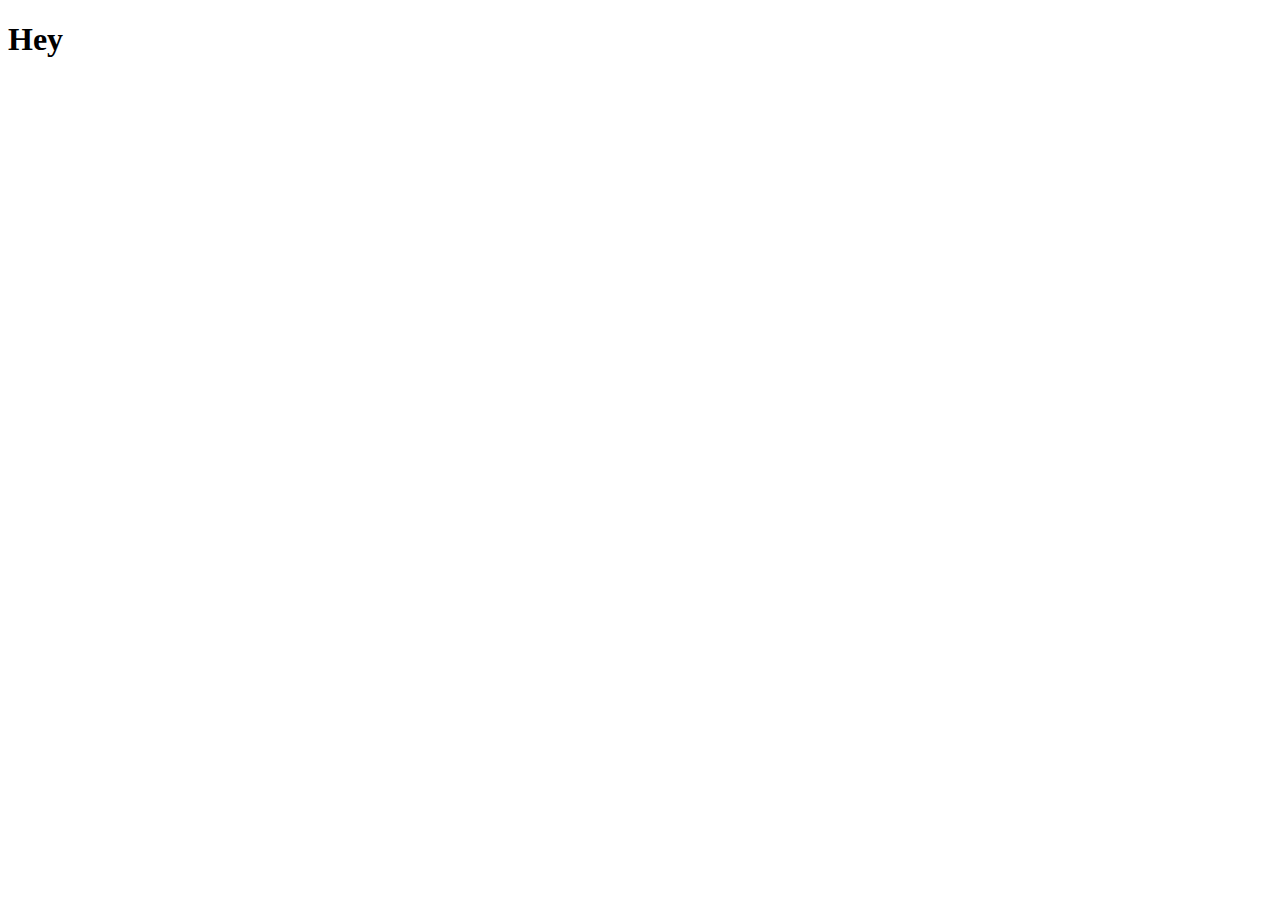
==== index.html @ e0fffd97 "created style sheet, script and index.html" ====
<!DOCTYPE html>
<html lang="en">
<head>
    <meta charset="UTF-8">
    <meta http-equiv="X-UA-Compatible" content="IE=edge">
    <meta name="viewport" content="width=device-width, initial-scale=1.0">
    <style src="Assets/css/style.css"></style>
    <title>Quiz-Me</title>
</head>
<body>
    <section>
        <h1>Hey</h1>
    </section>
    
</body>
</html>
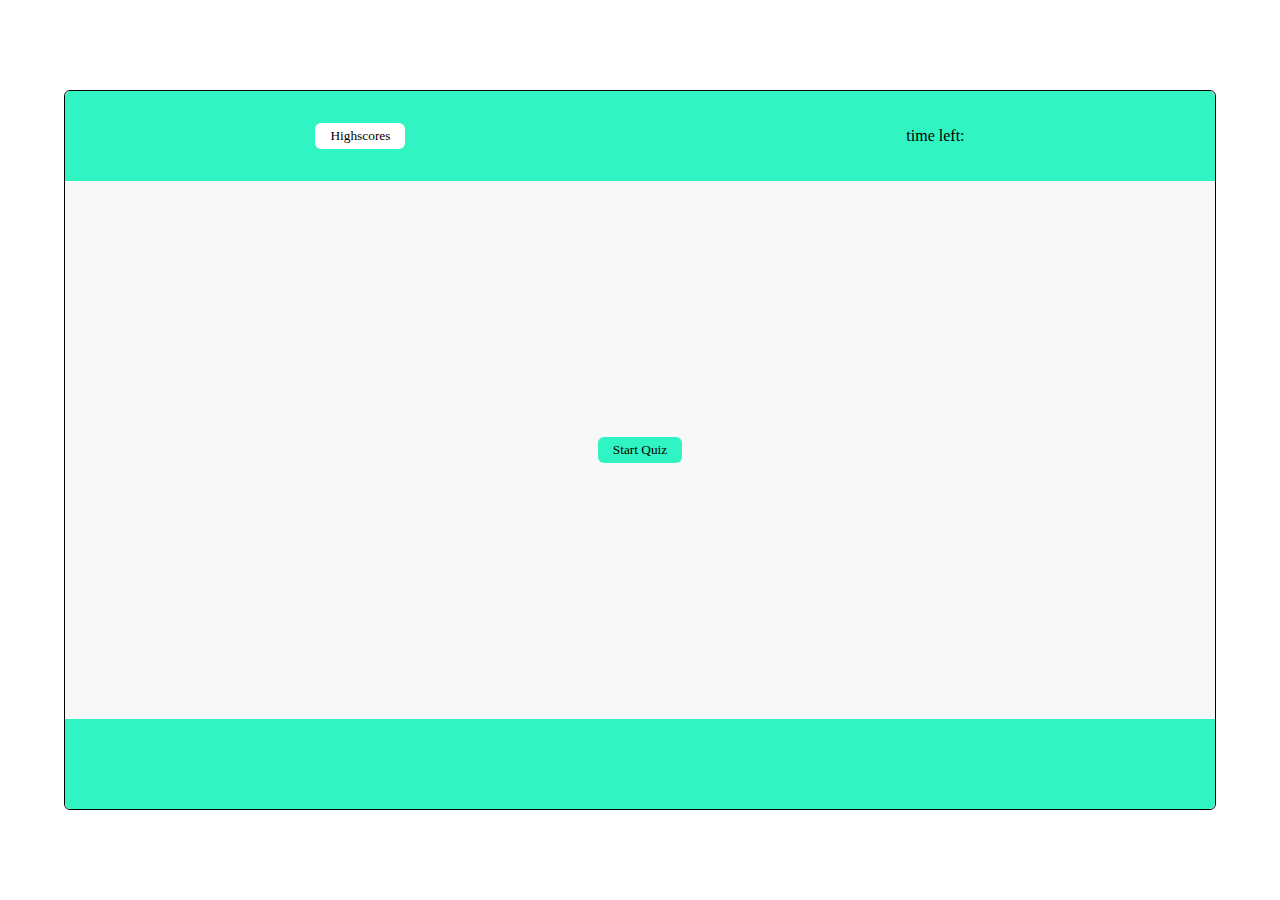
==== commit e062d080: "added style and buttons" ====
--- a/index.html
+++ b/index.html
@@ -4,13 +4,29 @@
     <meta charset="UTF-8">
     <meta http-equiv="X-UA-Compatible" content="IE=edge">
     <meta name="viewport" content="width=device-width, initial-scale=1.0">
-    <style src="Assets/css/style.css"></style>
+    <link rel="stylesheet" href="/Assets/css/style.css" />
     <title>Quiz-Me</title>
 </head>
-<body>
-    <section>
-        <h1>Hey</h1>
+<body class ="background">
+    <section class = "container">
+        <div class = "top-bar">
+            <button id = "highscore" class="btn highscore-btn">Highscores</button>
+            <p id="timer">time left:</p>
+        </div>
+        <div class = "middle-bar">
+            <button id = "start-quiz" class ="btn start-btn">Start Quiz</button>
+            <h2 id="question" class="hide">Question</h2>
+            <div id="answer-btns" class="hide">
+                <button class="btn">Answer 1</button>
+                <button class="btn">Answer 2</button>
+                <button class="btn">Answer 3</button>
+                <button class="btn">Answer 4</button>
+            </div>
+        </div>
+        <div class = "bottom-bar">
+            <!-- <button id = "submit-btn" class="btn submit-btn">Submit</button> -->
+        </div>
     </section>
-    
+    <script src="script.js"></script>
 </body>
 </html>--- a/Assets/css/style.css
+++ b/Assets/css/style.css
@@ -0,0 +1,107 @@
+:root {
+    --g1: #31f4c3;
+    --g2: rgb(112, 18, 199);
+    --g3: rgb(25, 137, 241);
+    --round-edge: 6px;
+}
+*{
+    padding: 0;
+    margin: 0;
+    box-sizing: border-box;
+    font-family:'Times New Roman', Times, serif;
+}
+
+.background {
+    background-color: rgb(255, 255, 255);
+    height: 100vh;
+    width: 100vw;
+    overflow: hidden;
+    margin: 0px;
+}
+.btn{
+    background-color: rgb(182, 215, 252);
+    border-radius: var(--round-edge);
+    border: white;
+    padding: 5px;
+}
+.btn:hover{
+    border: 1px solid rgb(0, 0, 0);
+}
+
+.container{
+    font-size: 16px;
+    background-color: white;
+    border: 1px solid rgb(0, 0, 0);
+    border-radius: var(--round-edge);
+    width: 90vw;
+    height: 80vh;
+    transform: translate(-50%, -50%);
+    top: 50%;
+    left: 50%;
+    position: relative;
+}
+.container:hover{
+    box-shadow: 0px 0px 10px 1px var(--g3);
+}
+
+.top-bar{
+    border-radius: var(--round-edge) var(--round-edge) 0px 0px;
+    background-color: var(--g1);
+    align-items: center;
+    display: flex;
+    height: 12.5%;
+    justify-content: space-around;
+}
+
+.middle-bar {
+    display: flex;
+    height: 75%;
+    justify-content: center;
+    align-items: center;
+    background-color: rgb(248, 248, 248);
+}
+.bottom-bar{
+    border-radius: 0px 0px var(--round-edge) var(--round-edge);
+    background-color: var(--g1);
+    display: flex;
+    align-items: center;
+    justify-content: space-around;
+    height: 12.5%;
+
+}
+.submit-btn, .highscore-btn{
+    background-color: white;
+    border: var(--g1);
+    border-radius: var(--round-edge);
+    padding: 5px;
+    padding-left: 15px;
+    padding-right: 15px;
+}
+
+.submit-btn:hover ,.highscore-btn:hover, .start-btn:hover{
+    border: 1px solid black;
+    box-shadow: 0px 0px 10px 1px;
+}
+.start-btn{
+    background-color: #31f4c3;
+    border: white;
+    border-radius: var(--round-edge);
+    padding: 5px;
+    padding-left: 15px;
+    padding-right: 15px;
+}
+.answer-btns{
+    display: flex;
+    gap: 15px;
+    margin: 20px;
+}
+#question{
+    background-color: #12f3f3;
+    margin: 10px;
+    padding: 10px;
+    border-radius: var(--round-edge);
+}
+
+.hide{
+    display: none;
+}
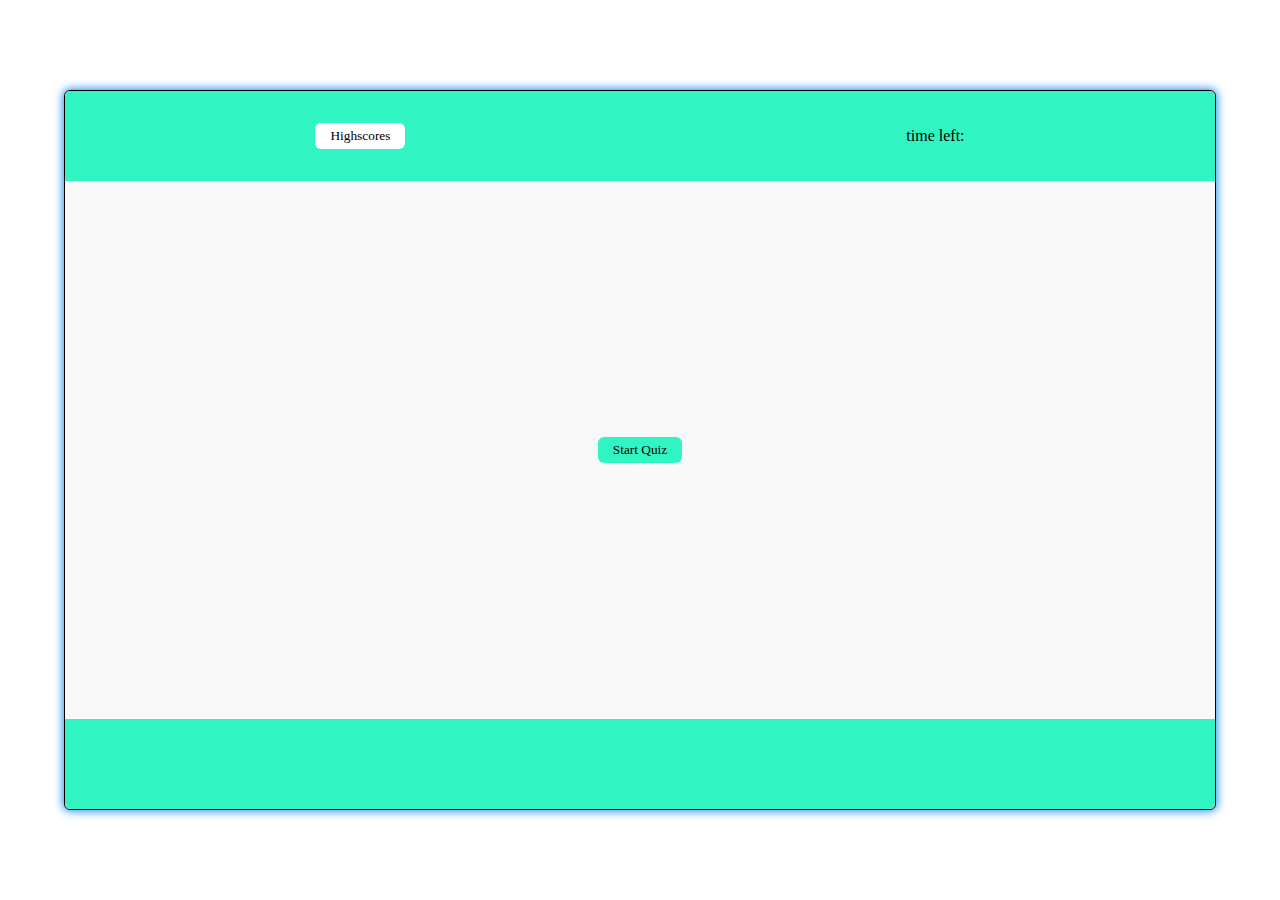
==== commit 298079f8: "added question function" ====
--- a/index.html
+++ b/index.html
@@ -10,17 +10,19 @@
 <body class ="background">
     <section class = "container">
         <div class = "top-bar">
-            <button id = "highscore" class="btn highscore-btn">Highscores</button>
+            <button id = "highscore" class="highscore-btn">Highscores</button>
             <p id="timer">time left:</p>
         </div>
         <div class = "middle-bar">
-            <button id = "start-quiz" class ="btn start-btn">Start Quiz</button>
-            <h2 id="question" class="hide">Question</h2>
-            <div id="answer-btns" class="hide">
-                <button class="btn">Answer 1</button>
-                <button class="btn">Answer 2</button>
-                <button class="btn">Answer 3</button>
-                <button class="btn">Answer 4</button>
+            <button id = "start-quiz" class ="start-btn">Start Quiz</button>
+            <div id="questions-in-this-box" class="hide">
+                <h2 id="question" class="hide">Question</h2>
+                <ul id="answer-btns" class="hide">
+                    <button class="btn">Answer 1</button>
+                    <button class="btn">Answer 2</button>
+                    <button class="btn">Answer 3</button>
+                    <button class="btn">Answer 4</button>
+                </ul>
             </div>
         </div>
         <div class = "bottom-bar">
--- a/Assets/css/style.css
+++ b/Assets/css/style.css
@@ -39,8 +39,6 @@
     top: 50%;
     left: 50%;
     position: relative;
-}
-.container:hover{
     box-shadow: 0px 0px 10px 1px var(--g3);
 }
 
@@ -105,3 +103,9 @@
 .hide{
     display: none;
 }
+.correct{
+    background-color: blue;
+}
+.wrong{
+    background-color: red;
+}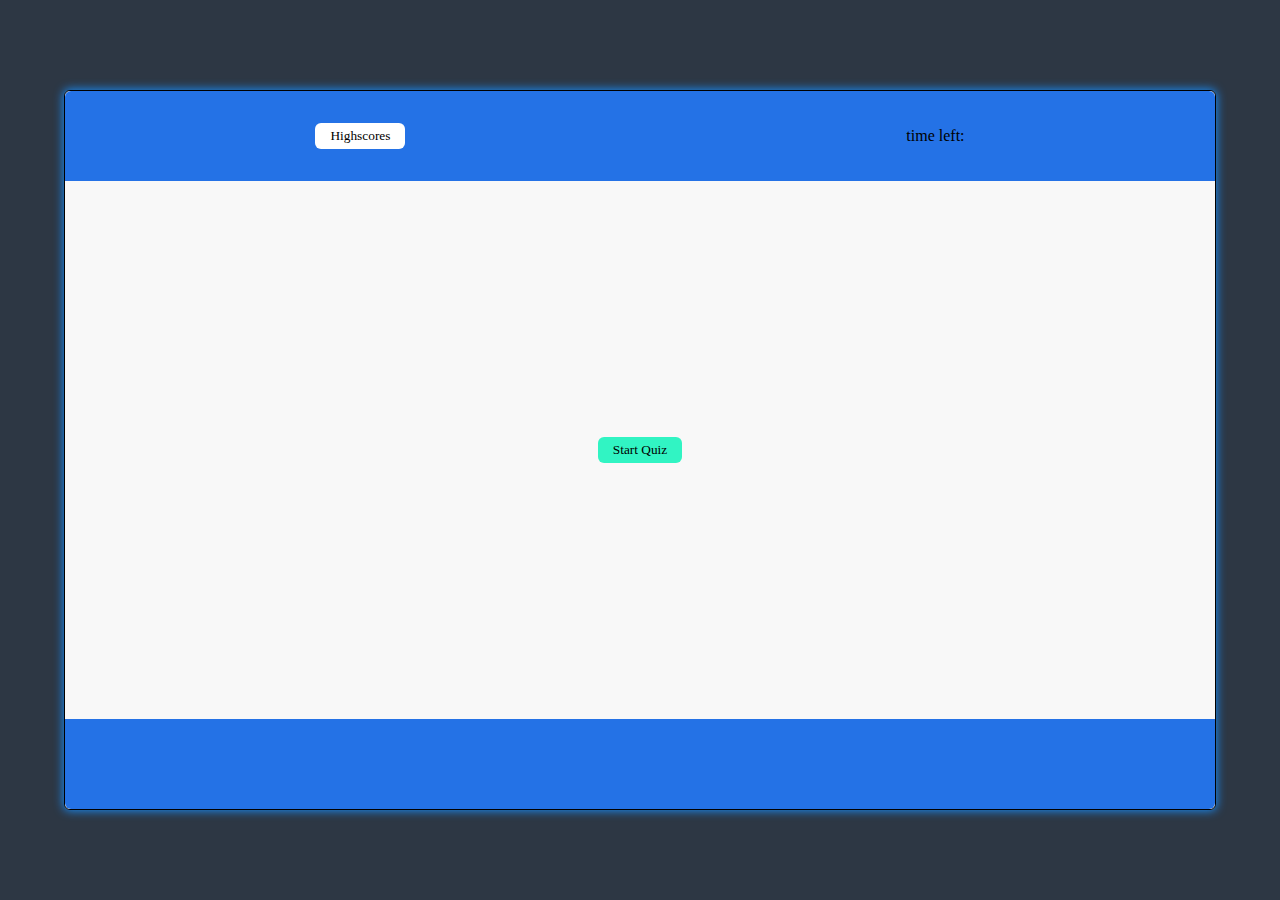
==== commit e491620f: "added quiz elements, not working" ====
--- a/index.html
+++ b/index.html
@@ -23,6 +23,7 @@
                     <button class="btn">Answer 3</button>
                     <button class="btn">Answer 4</button>
                 </ul>
+                <p id="correct-status" ></p>
             </div>
         </div>
         <div class = "bottom-bar">
--- a/Assets/css/style.css
+++ b/Assets/css/style.css
@@ -1,5 +1,5 @@
 :root {
-    --g1: #31f4c3;
+    --g1: #2472e6;
     --g2: rgb(112, 18, 199);
     --g3: rgb(25, 137, 241);
     --round-edge: 6px;
@@ -12,7 +12,7 @@
 }
 
 .background {
-    background-color: rgb(255, 255, 255);
+    background-color: rgb(45, 55, 68);
     height: 100vh;
     width: 100vw;
     overflow: hidden;
@@ -23,9 +23,11 @@
     border-radius: var(--round-edge);
     border: white;
     padding: 5px;
+    margin: 15px;
 }
 .btn:hover{
-    border: 1px solid rgb(0, 0, 0);
+    background-color: rgb(53, 182, 182);
+    outline:1px solid rgb(0, 0, 0);
 }
 
 .container{
@@ -88,11 +90,7 @@
     padding-left: 15px;
     padding-right: 15px;
 }
-.answer-btns{
-    display: flex;
-    gap: 15px;
-    margin: 20px;
-}
+
 #question{
     background-color: #12f3f3;
     margin: 10px;
@@ -108,4 +106,8 @@
 }
 .wrong{
     background-color: red;
+}
+.btn-style{
+    display: flex;
+    justify-content: center;
 }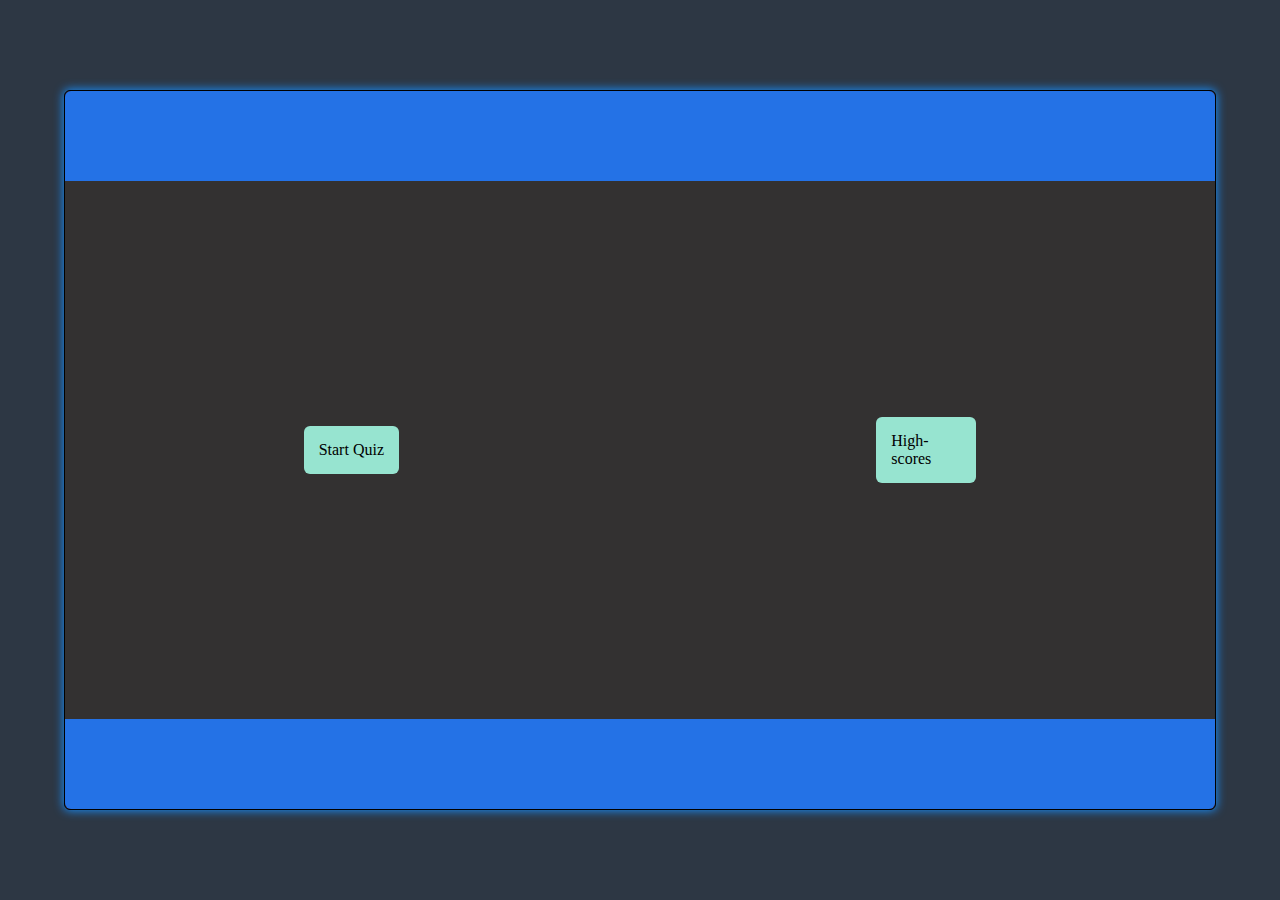
==== commit a07e30d7: "tried to fix quiz (failed)" ====
--- a/index.html
+++ b/index.html
@@ -10,26 +10,14 @@
 <body class ="background">
     <section class = "container">
         <div class = "top-bar">
-            <button id = "highscore" class="highscore-btn">Highscores</button>
-            <p id="timer">time left:</p>
+          
         </div>
         <div class = "middle-bar">
-            <button id = "start-quiz" class ="start-btn">Start Quiz</button>
-            <div id="questions-in-this-box" class="hide">
-                <h2 id="question" class="hide">Question</h2>
-                <ul id="answer-btns" class="hide">
-                    <button class="btn">Answer 1</button>
-                    <button class="btn">Answer 2</button>
-                    <button class="btn">Answer 3</button>
-                    <button class="btn">Answer 4</button>
-                </ul>
-                <p id="correct-status" ></p>
-            </div>
+            <a href="./html/game.html" id = "start-quiz" class ="start-btn">Start Quiz</a>
+            <a href="./html/highscore.html" id = "highscore" class="highscore-btn">High-scores</a>
         </div>
         <div class = "bottom-bar">
-            <!-- <button id = "submit-btn" class="btn submit-btn">Submit</button> -->
         </div>
     </section>
-    <script src="script.js"></script>
 </body>
 </html>--- a/Assets/css/style.css
+++ b/Assets/css/style.css
@@ -10,7 +10,9 @@
     box-sizing: border-box;
     font-family:'Times New Roman', Times, serif;
 }
-
+body{
+    background-color: rgb(29, 28, 28);
+}
 .background {
     background-color: rgb(45, 55, 68);
     height: 100vh;
@@ -32,7 +34,7 @@
 
 .container{
     font-size: 16px;
-    background-color: white;
+    background-color: rgb(58, 31, 31);
     border: 1px solid rgb(0, 0, 0);
     border-radius: var(--round-edge);
     width: 90vw;
@@ -56,9 +58,9 @@
 .middle-bar {
     display: flex;
     height: 75%;
-    justify-content: center;
+    justify-content: space-around;
     align-items: center;
-    background-color: rgb(248, 248, 248);
+    background-color: rgb(51, 49, 49);
 }
 .bottom-bar{
     border-radius: 0px 0px var(--round-edge) var(--round-edge);
@@ -69,45 +71,26 @@
     height: 12.5%;
 
 }
-.submit-btn, .highscore-btn{
-    background-color: white;
-    border: var(--g1);
-    border-radius: var(--round-edge);
-    padding: 5px;
-    padding-left: 15px;
-    padding-right: 15px;
-}
 
-.submit-btn:hover ,.highscore-btn:hover, .start-btn:hover{
+.highscore-btn:hover, .start-btn:hover{
     border: 1px solid black;
     box-shadow: 0px 0px 10px 1px;
 }
-.start-btn{
-    background-color: #31f4c3;
+.start-btn, .highscore-btn{
+    background-color: #97e4d0;
+    display: flex;
+    max-width: 100px;
+    justify-content: space-between;
     border: white;
     border-radius: var(--round-edge);
-    padding: 5px;
+    padding: 15px;
     padding-left: 15px;
     padding-right: 15px;
-}
-
-#question{
-    background-color: #12f3f3;
-    margin: 10px;
-    padding: 10px;
-    border-radius: var(--round-edge);
+    text-decoration: none;
+    color: black;
 }
 
 .hide{
     display: none;
 }
-.correct{
-    background-color: blue;
-}
-.wrong{
-    background-color: red;
-}
-.btn-style{
-    display: flex;
-    justify-content: center;
-}+
